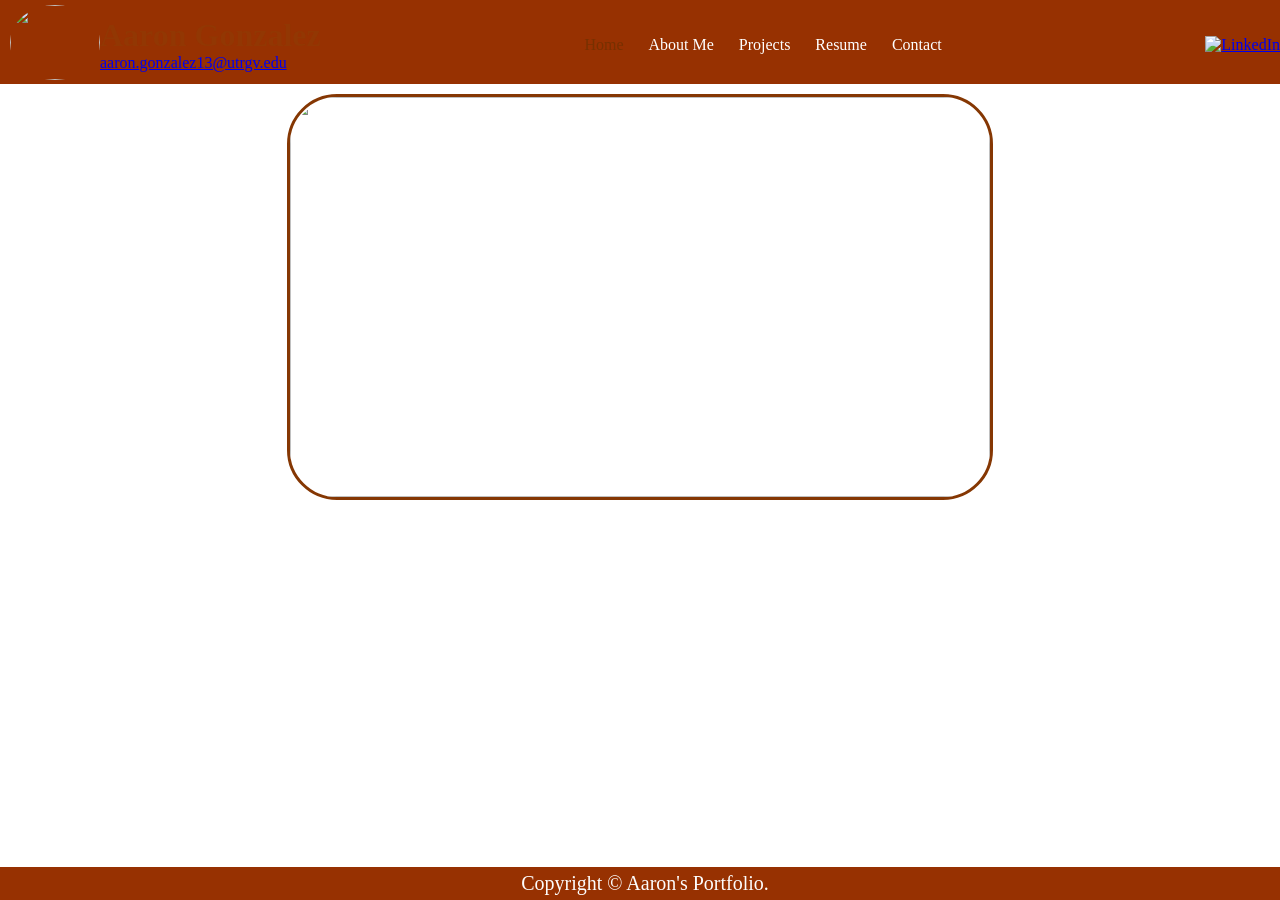
==== index.html @ c22c0fd3 "Finishing Website" ====
<!DOCTYPE html>

<html lang = "eng">
    <head>
        <title>Aaron's Portfolio</title>
        <link rel="shortcut icon" href = "images/logo.png">
        <link rel="stylesheet" href="style.css">
        <style>
            .img-div{
                margin: auto;
                text-align: center;
            }
            .CS-image{
                margin-top: 10px;
                width: 700px;
                height:400px;
                border-radius: 50px;
                border-style: solid;
                border-color: rgb(133, 55, 3);
                border-width: 3px;
            }
        </style>
    </head>
    <body>
        <header>
             <div class="profile">
                <div class="profile-img">
                    <img src="images/logo.svg">
                </div>

                <div class="profile-info">
                    <h1>Aaron Gonzalez</h1>
                    <p><a href="mailto:aaron.gonzalez13@utrgv.edu">aaron.gonzalez13@utrgv.edu</a></p>
                </div>
            </div>

            <ul class="nav-bar">
                <li><a href="index.html" class="current">Home</a></li>
                <li><a href="about.html">About Me</a></li>
                <li><a href="projects.html">Projects</a></li>
                <li><a href="resume.html">Resume</a></li>
                <li><a href="contact.html">Contact</a></li>
            </ul>
             <div class = "socials">
                <a href="https://www.linkedin.com/" target="_blank"><img src="images/linkedin.svg" alt="LinkedIn"></a>

            </div>
        </header>
        <div>
            <div class="img-div">
                <img class="CS-image" src="images/cs-img.svg">
            </div>

        </div>
        <footer>
            Copyright &copy;  Aaron's Portfolio.   
        </footer>
    </body>
</html>
---- style.css ----
* {
    margin: 0px;
    padding: 0px;
}
header {
    display: flex;
    justify-content: space-between;
    align-items: center;
    background-color: #973101;
    padding-top: 5px;
    padding-left: 10px;
    top: 0;
    position: sticky;
}
.profile{
    display: flex;
    align-items: center;
}

.profile-info h1{
    color: #923703;
    font-weight: center;
}

.profile-img img {
    width: 90px;
    height: 75px;
    border-radius: 50%;
}

.nav-bar{
    display: flex;
    gap: 25px;
    list-style-type: none;
}
.nav-bar a{
    color: #ffffff;
    text-decoration: none;
}
.nav-bar .current{
    color: #773000;
}
a:hover{
    text-decoration: underline;
}
.socials img{
    width: 60px;
    height: 40px;
}

footer{
    background-color: #973101;
    bottom: 0;
    position: fixed;
    width: 100%;
    text-align: center;
    color: #fdfcfc;
    font-size: 20px;
    padding: 5px;
}
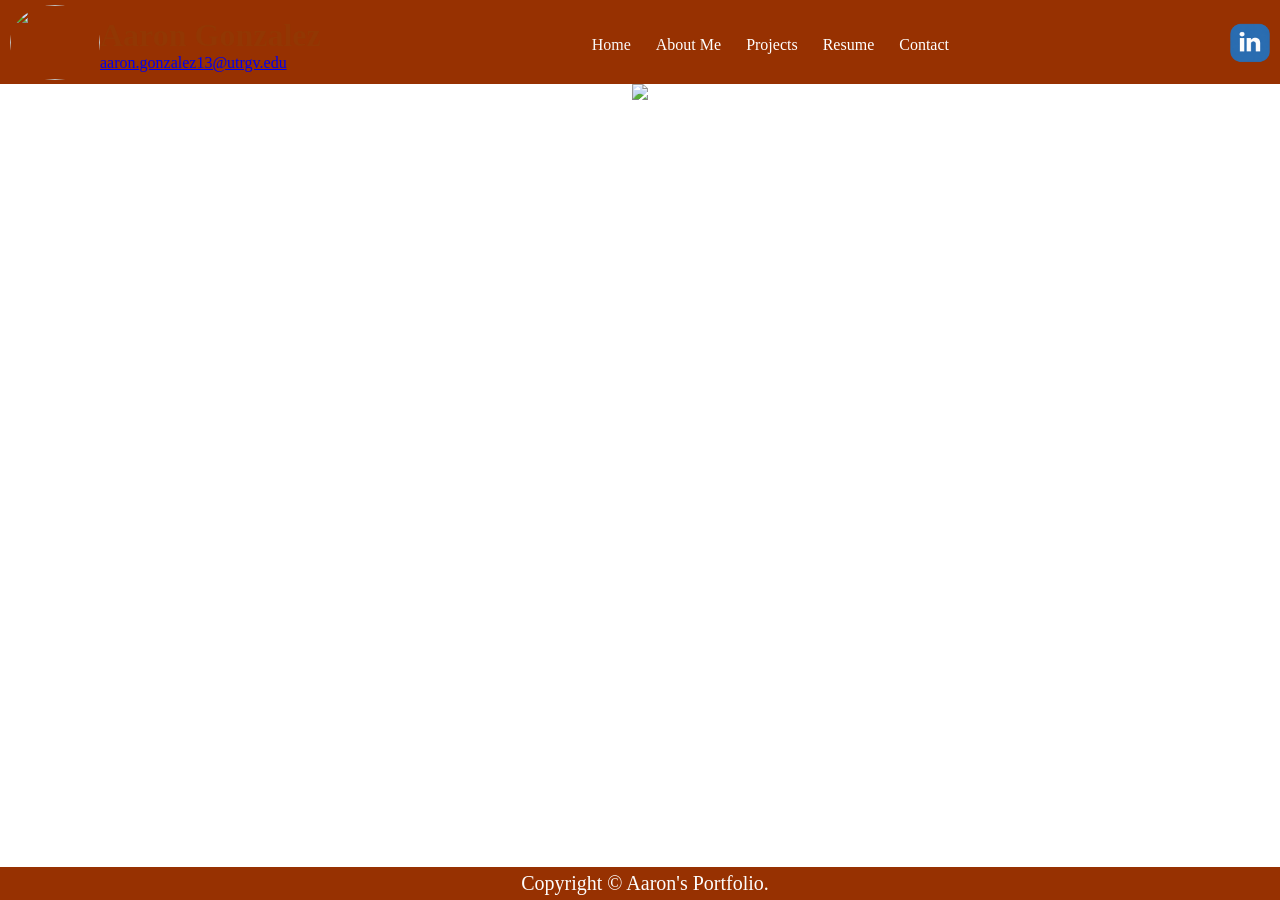
==== commit 0bcdaae2: "background photo" ====
--- a/index.html
+++ b/index.html
@@ -25,7 +25,7 @@
         <header>
              <div class="profile">
                 <div class="profile-img">
-                    <img src="images/logo.svg">
+                    <img src="images/logo.png">
                 </div>
 
                 <div class="profile-info">
@@ -42,13 +42,13 @@
                 <li><a href="contact.html">Contact</a></li>
             </ul>
              <div class = "socials">
-                <a href="https://www.linkedin.com/" target="_blank"><img src="images/linkedin.svg" alt="LinkedIn"></a>
+                <a href="https://www.linkedin.com/" target="_blank"><img src="images/linkedin-logo.png" alt="LinkedIn"></a>
 
             </div>
         </header>
         <div>
             <div class="img-div">
-                <img class="CS-image" src="images/cs-img.svg">
+                <img class="sunset-image" src="images/sunset.png">
             </div>
 
         </div>
--- a/style.css
+++ b/style.css
@@ -38,7 +38,7 @@
     text-decoration: none;
 }
 .nav-bar .current{
-    color: #773000;
+    color: #f8f7f7;
 }
 a:hover{
     text-decoration: underline;
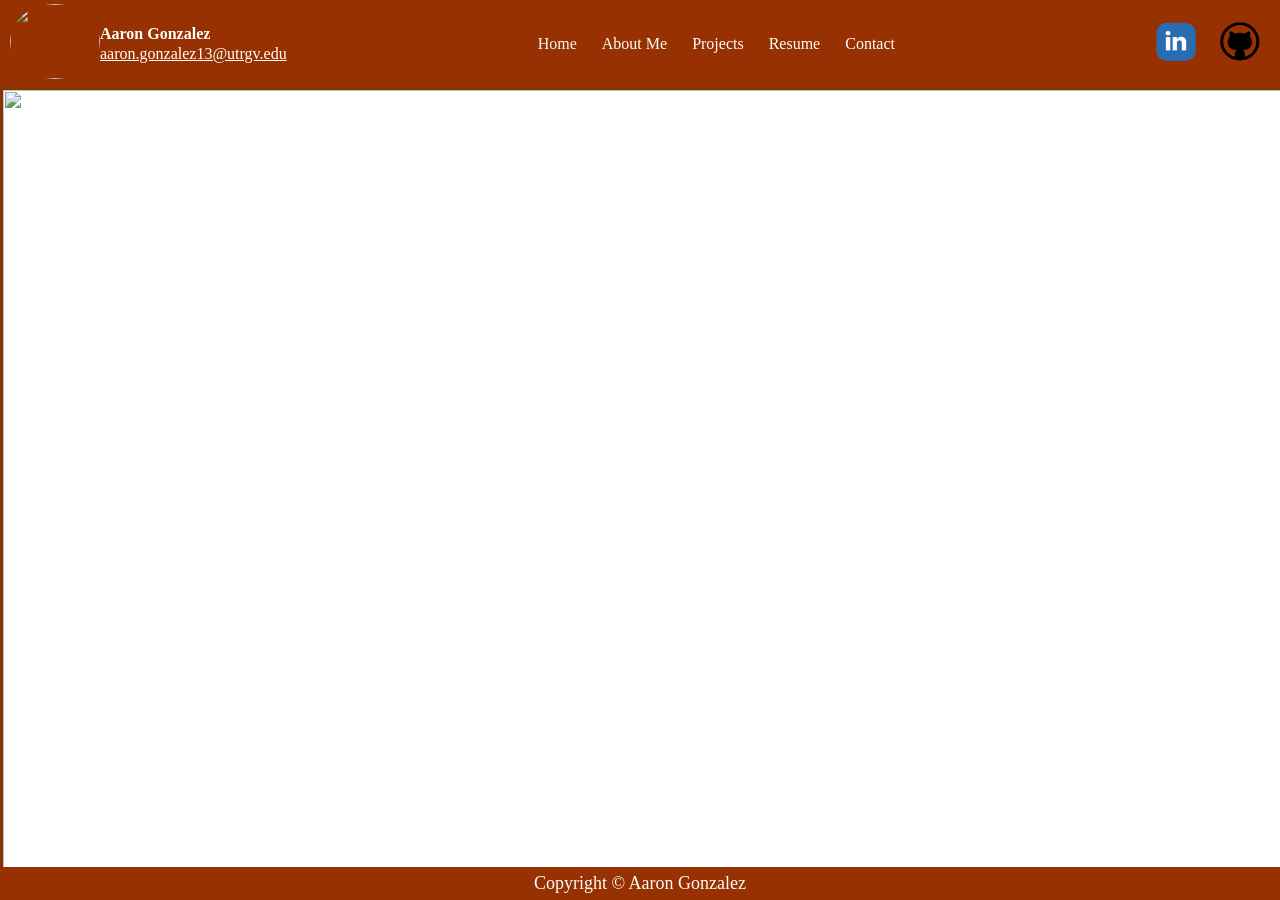
==== commit c622cf7c: "finished website" ====
--- a/index.html
+++ b/index.html
@@ -7,10 +7,11 @@
         <link rel="stylesheet" href="style.css">
         <style>
             .img-div{
-                margin: auto;
-                text-align: center;
+                margin: 0;
+                text-align: left;
+                width: 100%;
             }
-            .CS-image{
+            .sunset-image{
                 margin-top: 10px;
                 width: 700px;
                 height:400px;
@@ -19,9 +20,24 @@
                 border-color: rgb(133, 55, 3);
                 border-width: 3px;
             }
+            .home-page {
+                overflow: hidden;
+            }
+            .home-page .img-div {
+                height: calc(100vh - 120px);
+                overflow: hidden;
+            }
+            .sunset-image{
+                width: 100%;
+                height: 100%;
+                object-fit: cover;
+                display: block;
+                margin: 0;
+                border-radius: 0;
+            }
         </style>
     </head>
-    <body>
+    <body class="home-page">
         <header>
              <div class="profile">
                 <div class="profile-img">
@@ -43,7 +59,7 @@
             </ul>
              <div class = "socials">
                 <a href="https://www.linkedin.com/" target="_blank"><img src="images/linkedin-logo.png" alt="LinkedIn"></a>
-
+                <a href="https://github.com/aaron-g-3" target="_blank"><img alt="Github icon" src="images/github-logo.png"></a>
             </div>
         </header>
         <div>
@@ -53,7 +69,7 @@
 
         </div>
         <footer>
-            Copyright &copy;  Aaron's Portfolio.   
+            Copyright &copy;  Aaron Gonzalez   
         </footer>
     </body>
 </html>
--- a/style.css
+++ b/style.css
@@ -7,19 +7,27 @@
     justify-content: space-between;
     align-items: center;
     background-color: #973101;
-    padding-top: 5px;
-    padding-left: 10px;
+    padding: 4px 10px 4px 10px;
     top: 0;
     position: sticky;
+    min-height: 70px;
 }
 .profile{
     display: flex;
     align-items: center;
 }
 
-.profile-info h1{
-    color: #923703;
-    font-weight: center;
+.profile-info h1,
+.profile-info p,
+.profile-info a {
+    color: #ffffff;
+    font-size: 1rem;
+    margin: 0;
+    line-height: 1.2;
+}
+
+.profile-info h1 {
+    font-weight: 600;
 }
 
 .profile-img img {
@@ -50,11 +58,20 @@
 
 footer{
     background-color: #973101;
-    bottom: 0;
-    position: fixed;
     width: 100%;
     text-align: center;
     color: #fdfcfc;
-    font-size: 20px;
-    padding: 5px;
+    font-size: 18px;
+    padding: 6px 0;
+    position: static;
+}
+
+body {
+    min-height: 100vh;
+    display: flex;
+    flex-direction: column;
+}
+
+main, .content-area {
+    flex: 1;
 }
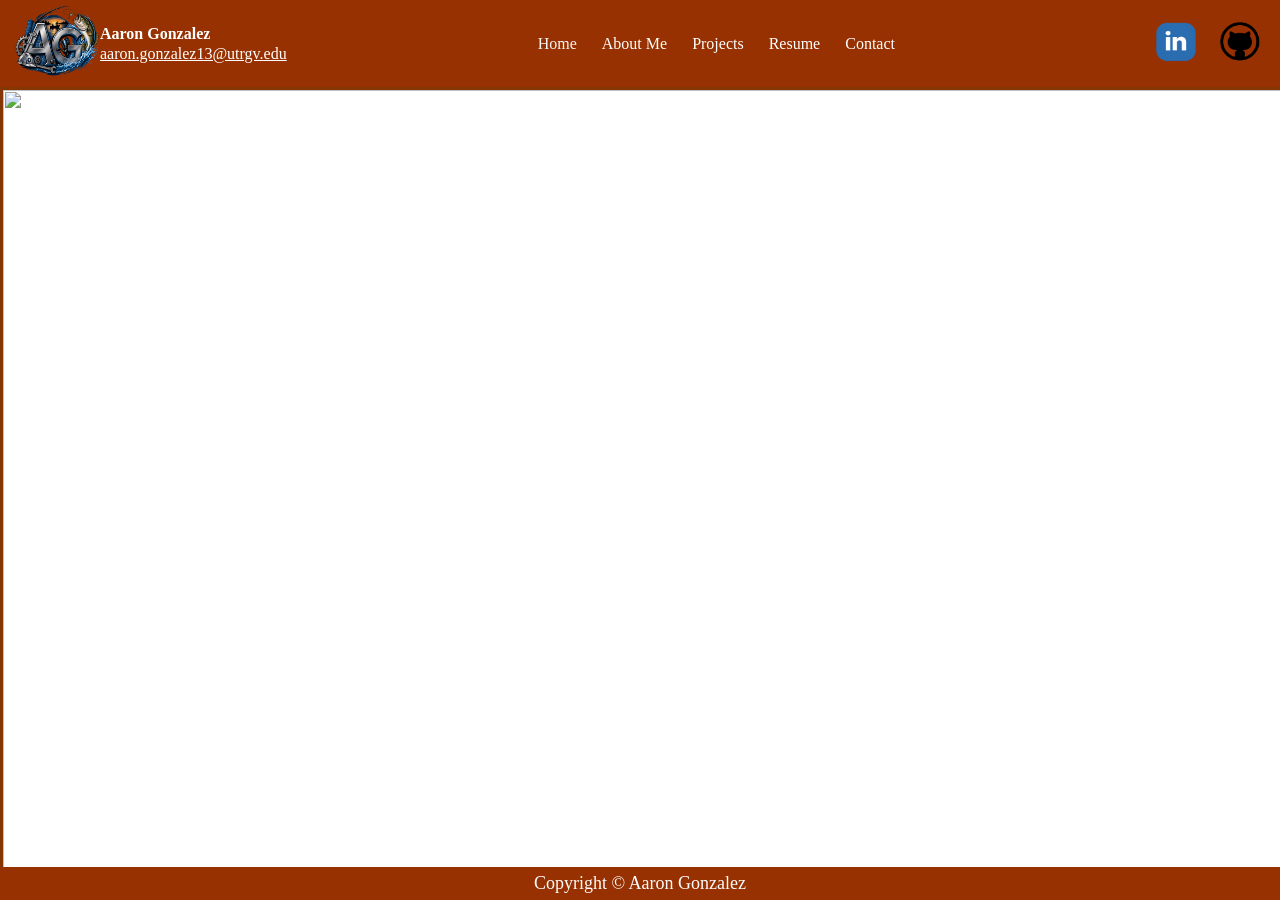
==== commit 8a60e3d5: "Fixed Logo" ====
--- a/index.html
+++ b/index.html
@@ -3,7 +3,7 @@
 <html lang = "eng">
     <head>
         <title>Aaron's Portfolio</title>
-        <link rel="shortcut icon" href = "images/logo.png">
+        <link rel="shortcut icon" href = "images/Logo.png">
         <link rel="stylesheet" href="style.css">
         <style>
             .img-div{
@@ -41,7 +41,7 @@
         <header>
              <div class="profile">
                 <div class="profile-img">
-                    <img src="images/logo.png">
+                    <img src="images/Logo.png">
                 </div>
 
                 <div class="profile-info">
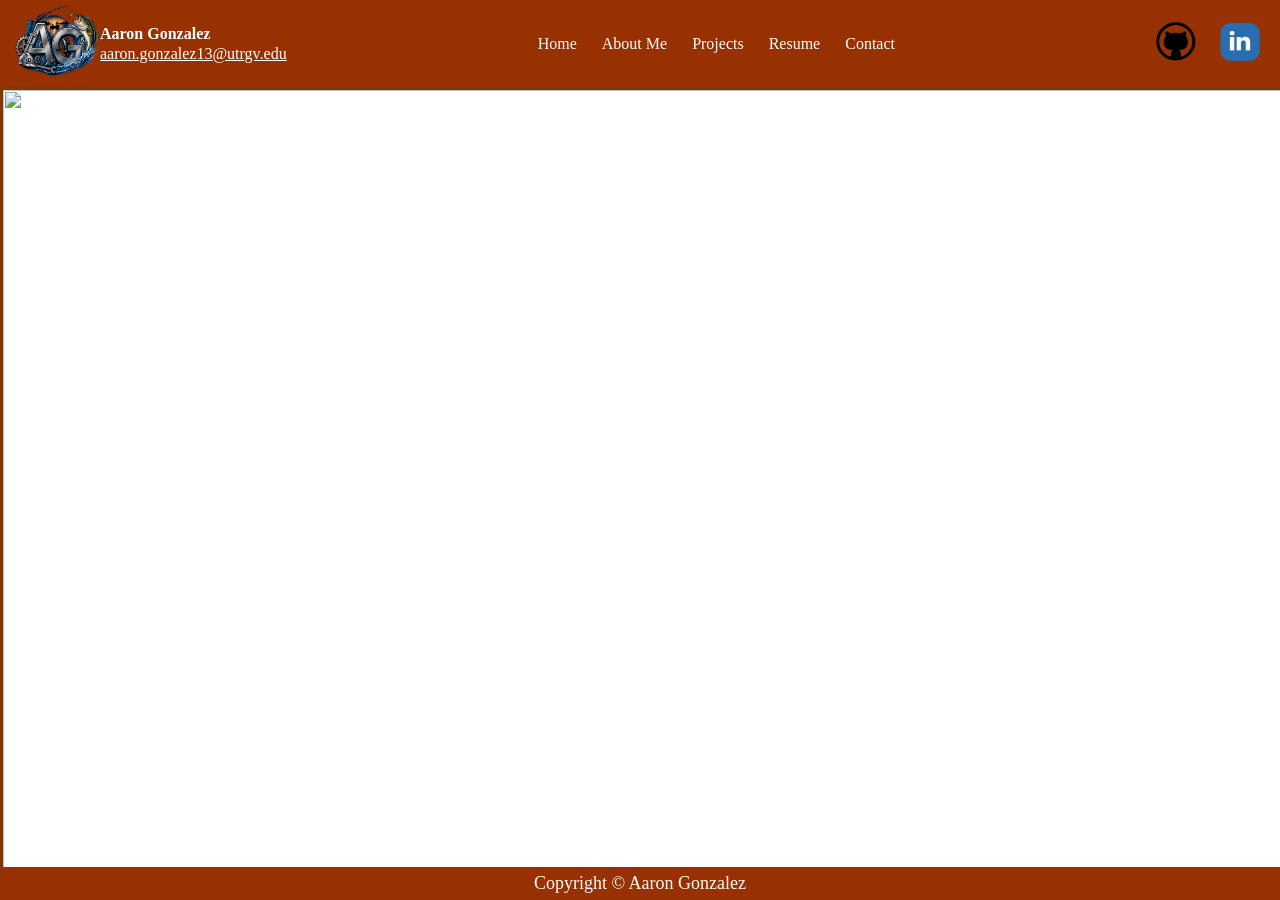
==== commit 29b25c60: "Remove duplicate GitHub link in index.html Removed duplicate GitHub icon link from the header." ====
--- a/index.html
+++ b/index.html
@@ -58,8 +58,8 @@
                 <li><a href="contact.html">Contact</a></li>
             </ul>
              <div class = "socials">
+                 <a href="https://github.com/aaron-g-3" target="_blank"><img alt="Github icon" src="images/github-logo.png"></a>
                 <a href="https://www.linkedin.com/" target="_blank"><img src="images/linkedin-logo.png" alt="LinkedIn"></a>
-                <a href="https://github.com/aaron-g-3" target="_blank"><img alt="Github icon" src="images/github-logo.png"></a>
             </div>
         </header>
         <div>
@@ -72,4 +72,4 @@
             Copyright &copy;  Aaron Gonzalez   
         </footer>
     </body>
-</html>+</html>
